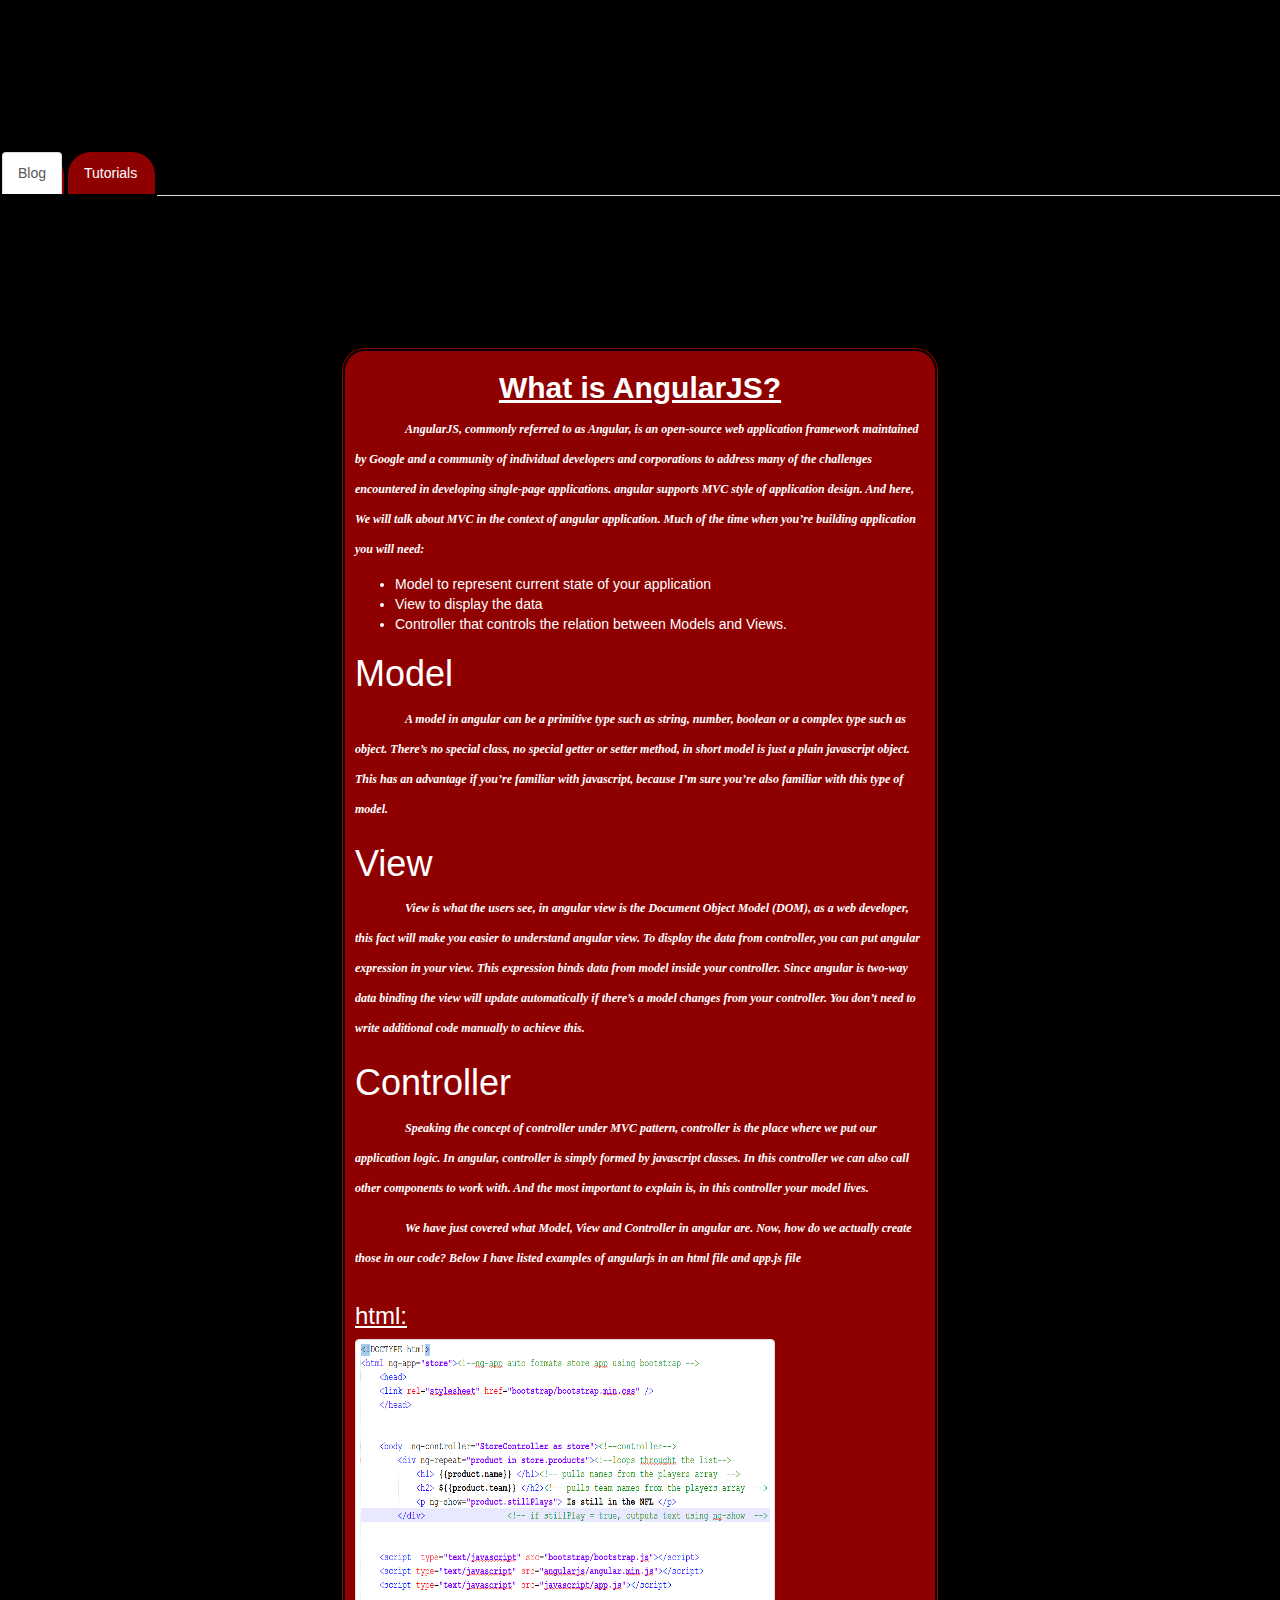
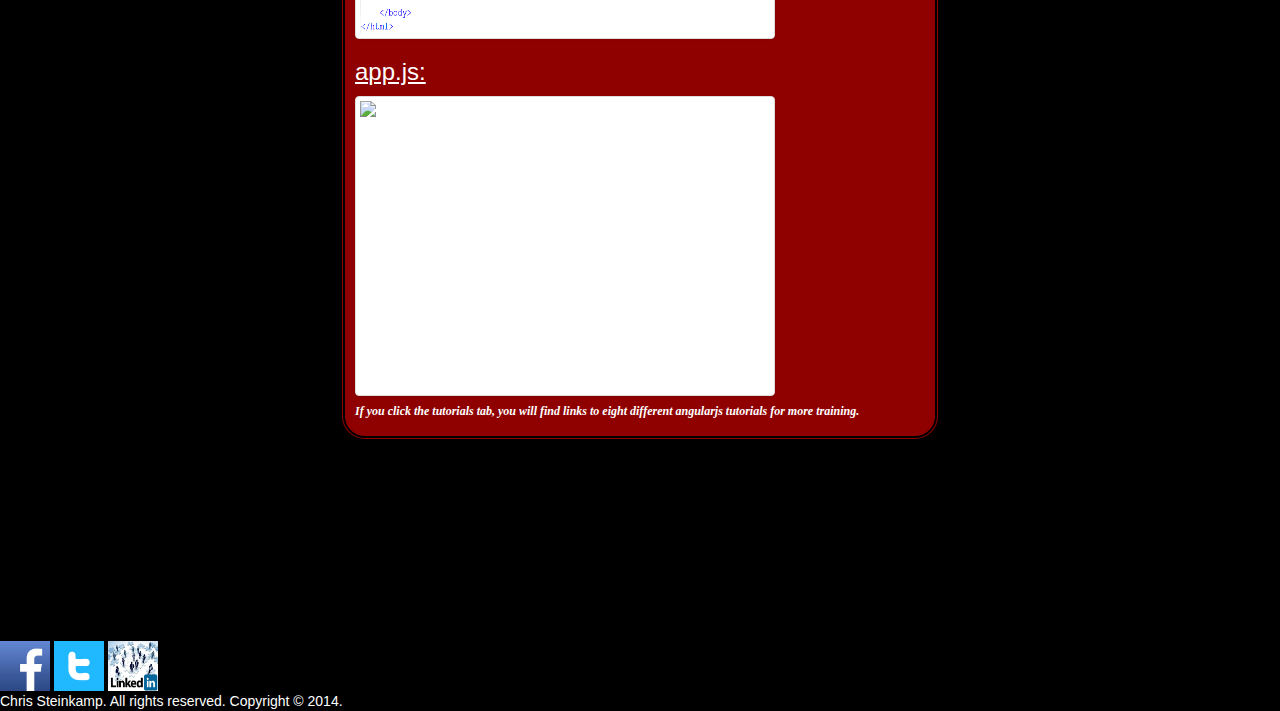
==== index.html @ a630e0ff "c" ====
<!DOCTYPE html>
<html ng-app="store">
    <head>
		<meta name="viewport" content="width=device-width, initial-scale=1.0">
		<meta charset="utf-8" >    
		<link rel="stylesheet" href="css/bootstrap/bootstrap.min.css" />
		<link rel="stylesheet" href="css/index/index.css" />
		<link rel="stylesheet" href="css/navbar/navbar.css" />
		<link rel="stylesheet" href="css/bootstrap/bootstrap-theme.css" />
	</head>
		
		
	<body ng-controller="StoreController as store" background="img/bgd.jpg">	
			<!--Tabs-->
			<ul class="nav nav-tabs">
				<li id="tab2" class="active"><a href="index.html" >Blog</a></li>
				<li id="tab3"><a href="tutorials.html">Tutorials</a></li>
			</ul>

			<div class="wrapper">			
		<!--Main About Me Section-->			
				<div class="about-wrapper">
					<div class="aboutmeheader">
						<center><h2><b><u>What is AngularJS?</u></b></h2></center>
					</div>
					
						<div class="aboutmeparagraph">
							<p style="text-indent:50px">
							AngularJS, commonly referred to as Angular, is an open-source 
							web application framework maintained by Google and a community 
							of individual developers and corporations to address many of 
							the challenges encountered in developing single-page applications. 
							angular supports MVC style of application design. And here, We will talk 
							about MVC in the context of angular application. Much of the time when you’re building application you will need:
							<ul>
								<li>Model to represent current state of your application</li>
								<li>View to display the data</li>
								<li>Controller that controls the relation between Models and Views.</li>
							</ul>
							</p>
							
							<h1>Model</h1>
							<p style="text-indent:50px">
							A model in angular can be a primitive type
							such as string, number, boolean or a complex type such as object.
							There’s no special class, no special getter or setter method, in short 
							model is just a plain javascript object. This has an advantage if you’re 
							familiar with javascript, because I’m sure you’re also familiar with 
							this type of model.
							</p>
							
							<h1>View</h1>
							<p style="text-indent:50px">
							View is what the users see, in angular view is the Document Object Model (DOM),
							as a web developer, this fact will make you easier to understand angular view. 
							To display the data from controller, you can put angular expression in your view. 
							This expression binds data from model inside your controller. Since angular is two-way
							data binding the view will update automatically if there’s a model changes from your controller. 
							You don’t need to write additional code manually to achieve this.
							</p>
							
							<h1>Controller</h1>
							<p style="text-indent:50px" border="top">
							Speaking the concept of controller under MVC pattern, 
							controller is the place where we put our application logic. 
							In angular, controller is simply formed by javascript classes.
							In this controller we can also call other components to work with. 
							And the most important to explain is, in this controller your model lives.
							</p>
							<p style="text-indent:50px">
							We have just covered what Model, View and Controller in angular are. Now, 
							how do we actually create those in our code? Below I have listed examples 
							of angularjs in an html file and app.js file
							</p>
							
							<div class="row">
								  <div class="col-lg-9">
									<div class="aboutImages">
										<h3><u>html:</u></h3>
										<img style="width:500px; height:300px;" src="img/html.png" alt="html icon" class="img-thumbnail"/>
									</div>
								  </div>
								  <div class="col-lg-9"> 
									<div class="aboutImages">
										<h3><u>app.js:</u></h3>
										<img style="width:500px; height:300px;" src="img/app.png" alt="app icon" class="img-thumbnail"/>
									</div>
								  </div>
							</div>
							
							<p>If you click the tutorials tab, you will find links to eight different angularjs tutorials for more training.</p>
							
						</div>
				</div>
				</div>

			<script src="js/jquery/jquery-2.1.3.js"></script>
			<script src="js/bootstrap/bootstrap.js"></script>
			
		</body>	
				<!--page footer-->	
			<footer class="main-footer" style="margin:200px 0px 0px 0px;">
			
				<div class="social-bar">
					<a href="https://www.facebook.com" title="Facebook" >
					   <img src="img/facebook.jpg" alt="Facebook icon" style="width:50px;height:50px"/>
					</a>
					<a  href="https://www.twitter.com" title="Twitter">
					   <img src="img/twitter.png" alt="Twitter icon" style="width:50px;height:50px"/>
					</a>
					<a href="https://www.linkedin.com/" title="LinkedIn">
					   <img src="img/linkedin.png" alt="Linkedin icon" style="width:50px;height:50px"/>
					</a>
				</div>
				
				<div>
					<div>Chris Steinkamp. All rights reserved. Copyright &copy; 2014.</div>
				</div>
				
			</footer>
</html>
---- css/index/index.css ----
body  {
		background-image: url("img/bgd1.jpg");
		background-color:black;
		background-size: 100%;
		color: white;
	}

p {
    font: italic bold 12px/30px Georgia, serif;
}
.wrapper {
		margin:0px auto;
		}
.aboutmeheader {
		margin: 0px auto;
		}
		
.aboutmeparagraph {
		text-align: left;
		}
		
.about-wrapper  {
		border: thick double black;
		border-radius: 25px;
		background-color: #8F0000;
		margin: 0px auto;
		margin-top:150px;
		width: 600px;
		height: auto;
		font-size: 100%;

}

.aboutmeparagraph {
		margin: 10px;
		}
	
	

	
	/* unvisited link */
a:link {
    color: white;
}

/* visited link */
a:visited {
    color: white;
}

/* mouse over link */
a:hover {
    color: lightgray;
}

/* selected link */
a:active {
    background-color: lightgray;
}
---- css/navbar/navbar.css ----
.navbar-toggle {
		z-index: +1;
		float:right;
		background-color: black;
		}
.navbar {
	width:350px;
	margin: 0 auto;
	}
.container {
		background-color: #8F0000;
		border: medium double black;
		border-width: auto;
		border-radius: 50px;
		z-index: +1;
		width: auto;
		font:white;
		}

.nav-tabs {
		margin-top: 150px;
		}

#tab1  {
		background-color: #8F0000;
		border: medium solid black;
		border-width: 2px;
		border-radius: 25px 25px 0px 0px;
		float: left;
		
	}

#tab2  {
		background-color: #8F0000;
		border: medium solid black;
		border-width: 2px;
		border-radius: 25px 25px 0px 0px;
		float: left;
	}	

#tab3  {
		background-color: #8F0000;
		border: medium solid black;
		border-width: 2px;
		border-radius: 25px 25px 0px 0px;
		float: left;
}

	/* unvisited link */
a:link {
    color: white;
}

/* visited link */
a:visited {
    color: white;
}

/* mouse over link */
a:hover {
    color: lightgray;
}

/* selected link */
a:active {
    color: lightgray;
}
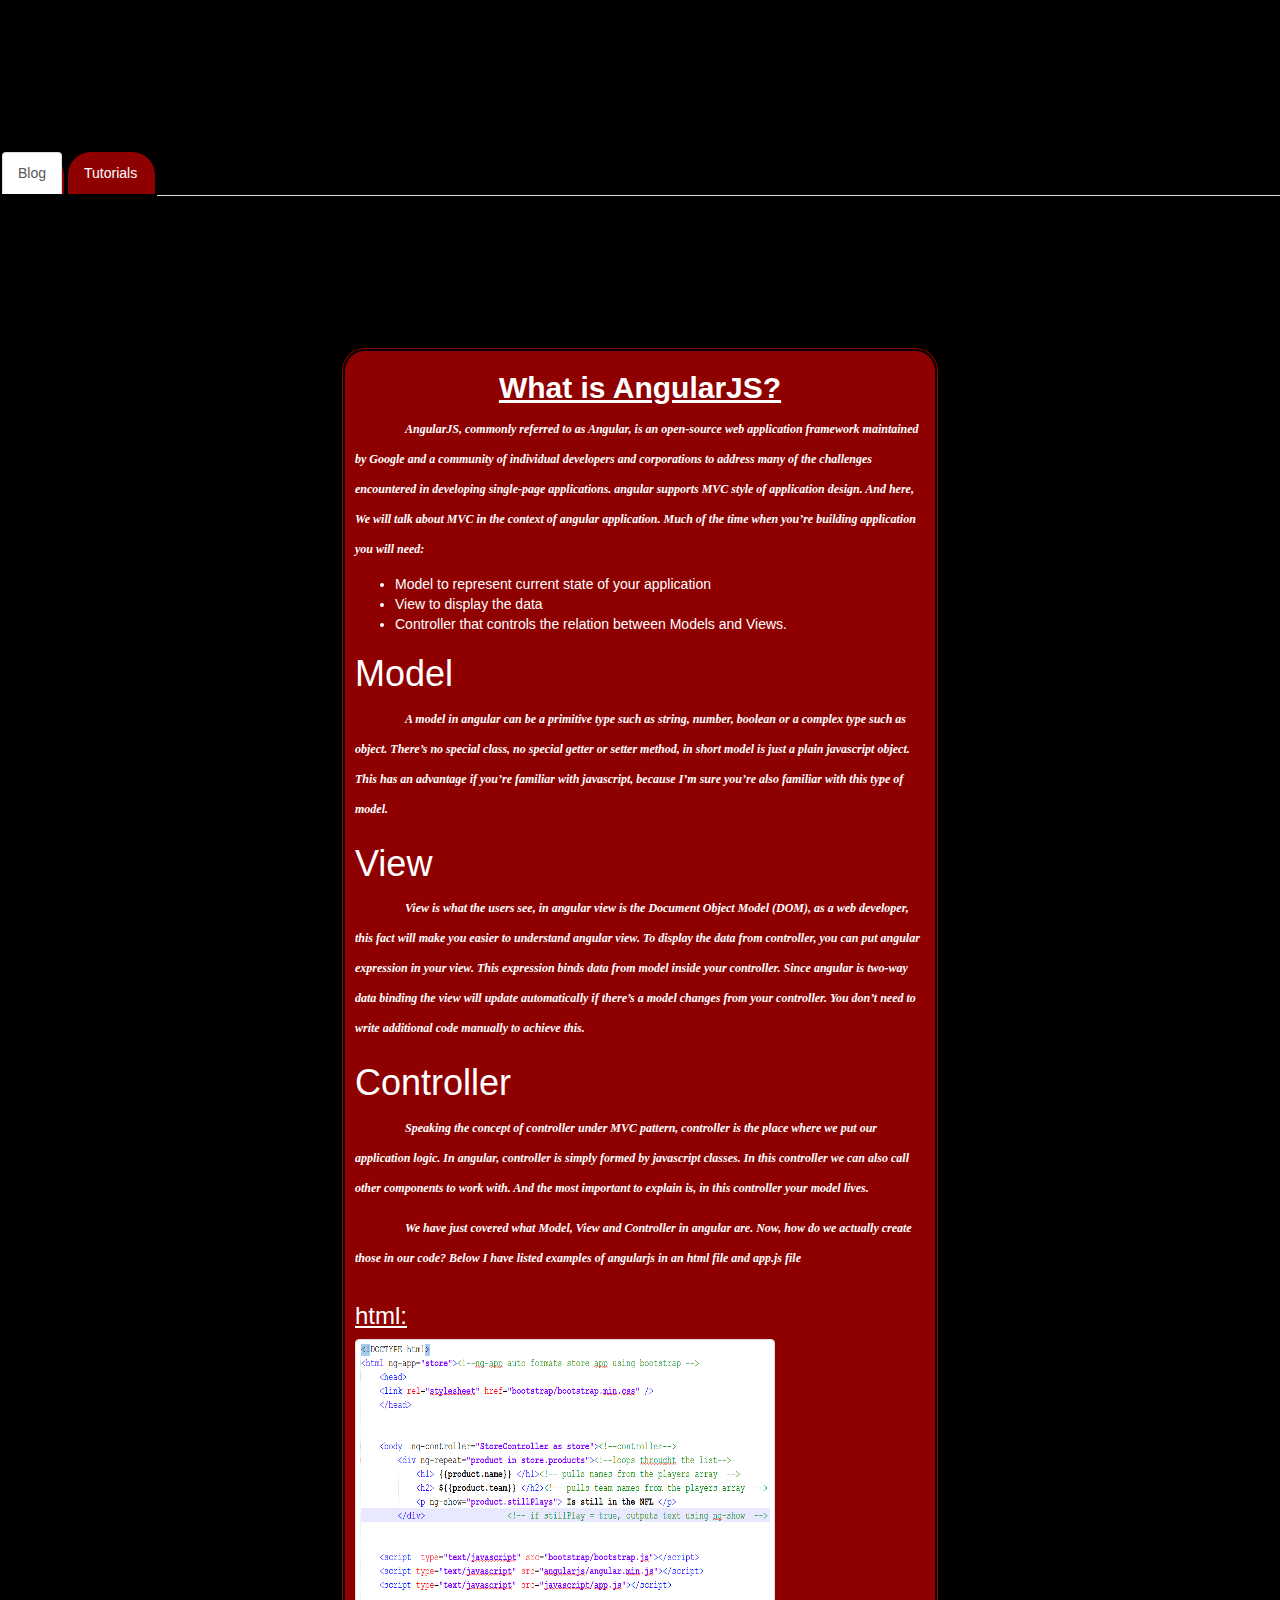
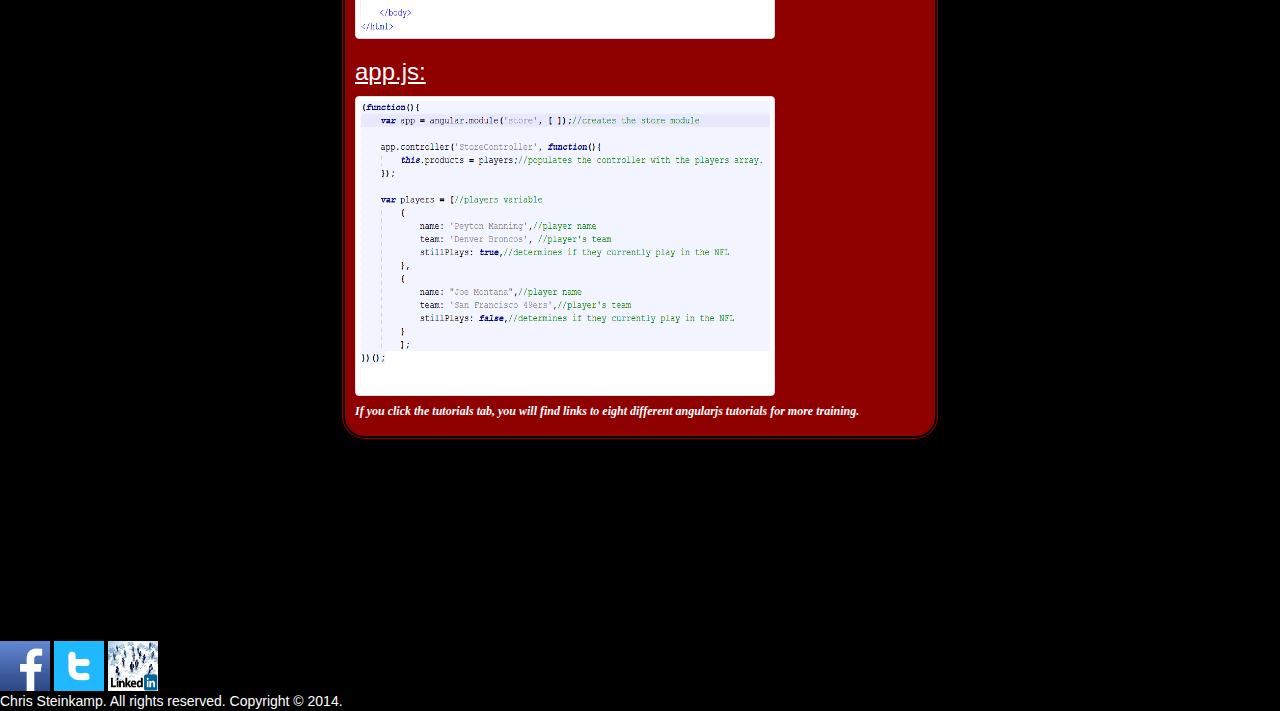
==== commit d2461cb5: "d" ====
--- a/index.html
+++ b/index.html
@@ -83,7 +83,7 @@
 								  <div class="col-lg-9"> 
 									<div class="aboutImages">
 										<h3><u>app.js:</u></h3>
-										<img style="width:500px; height:300px;" src="img/app.png" alt="app icon" class="img-thumbnail"/>
+										<img style="width:500px; height:300px;" src="img/app.PNG" alt="app icon" class="img-thumbnail"/>
 									</div>
 								  </div>
 							</div>
